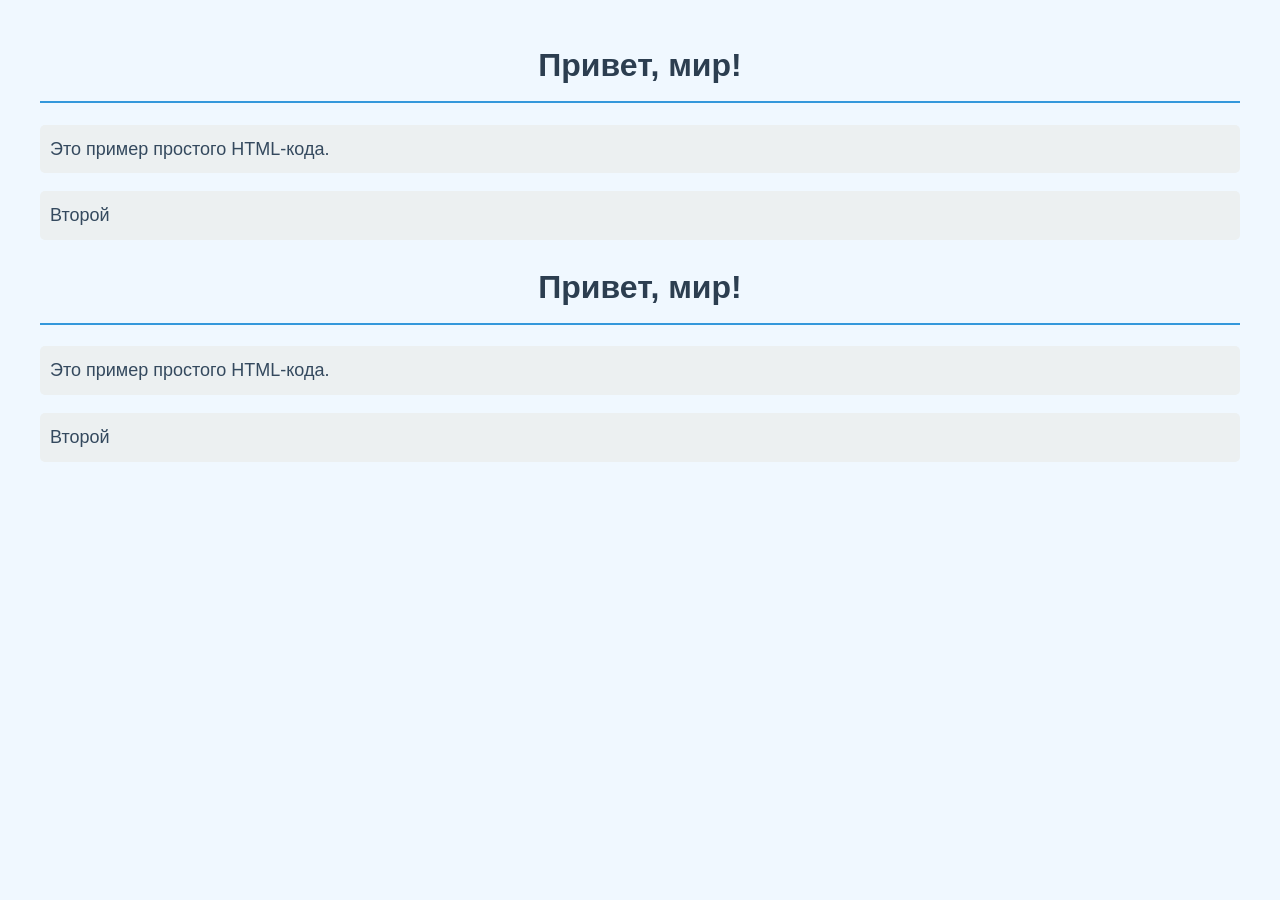
==== page.html @ 47fd7a1c "add style" ====
<!DOCTYPE html>
<html lang="ru">
<head>
    <meta charset="UTF-8">
    <meta name="viewport" content="width=device-width, initial-scale=1.0">
    <title>Простая страница</title>
    <style>
        body {
            background-color: #f0f8ff;
            font-family: Arial, sans-serif;
            margin: 40px;
            line-height: 1.6;
        }
        h1 {
            color: #2c3e50;
            text-align: center;
            border-bottom: 2px solid #3498db;
            padding-bottom: 10px;
        }
        p {
            color: #34495e;
            font-size: 18px;
            background-color: #ecf0f1;
            padding: 10px;
            border-radius: 5px;
        }
    </style>
</head>
<body>
    <h1>Привет, мир!</h1>
    <p>Это пример простого HTML-кода.</p>
    <p>Второй</p>
</body>
</html><!DOCTYPE html>
<html lang="ru">
<head>
    <meta charset="UTF-8">
    <meta name="viewport" content="width=device-width, initial-scale=1.0">
    <title>Простая страница</title>
</head>
<body>
    <h1>Привет, мир!</h1>
    <p>Это пример простого HTML-кода.</p>
    <p>Второй</p>
</body>
</html>
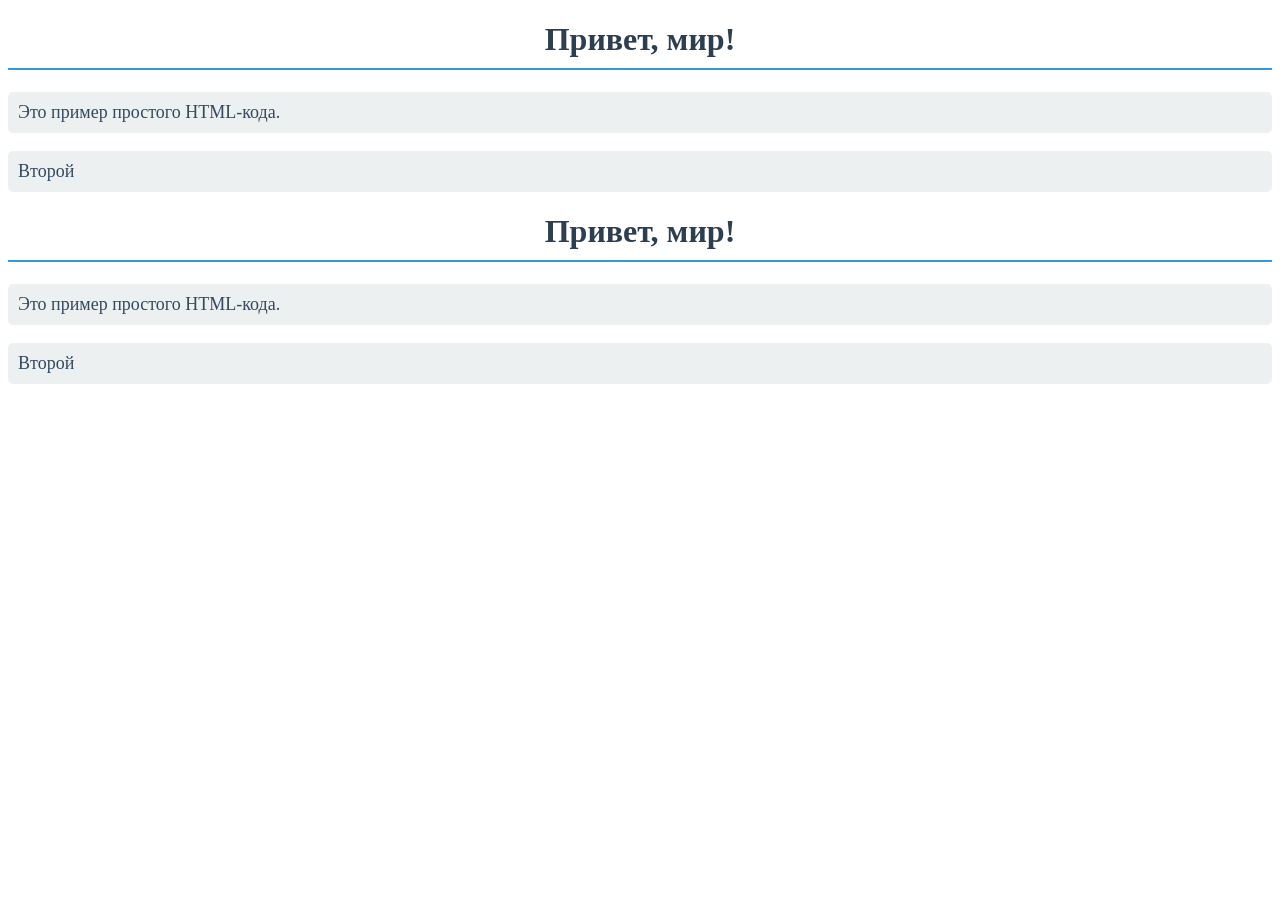
==== commit 23526960: "add styles css files" ====
--- a/page.html
+++ b/page.html
@@ -4,27 +4,7 @@
     <meta charset="UTF-8">
     <meta name="viewport" content="width=device-width, initial-scale=1.0">
     <title>Простая страница</title>
-    <style>
-        body {
-            background-color: #f0f8ff;
-            font-family: Arial, sans-serif;
-            margin: 40px;
-            line-height: 1.6;
-        }
-        h1 {
-            color: #2c3e50;
-            text-align: center;
-            border-bottom: 2px solid #3498db;
-            padding-bottom: 10px;
-        }
-        p {
-            color: #34495e;
-            font-size: 18px;
-            background-color: #ecf0f1;
-            padding: 10px;
-            border-radius: 5px;
-        }
-    </style>
+    <link rel ="stylesheet" href="style.css">
 </head>
 <body>
     <h1>Привет, мир!</h1>
--- a/style.css
+++ b/style.css
@@ -0,0 +1,21 @@
+    <style>
+        body {
+            background-color: #f0f8ff;
+            font-family: Arial, sans-serif;
+            margin: 40px;
+            line-height: 1.6;
+        }
+        h1 {
+            color: #2c3e50;
+            text-align: center;
+            border-bottom: 2px solid #3498db;
+            padding-bottom: 10px;
+        }
+        p {
+            color: #34495e;
+            font-size: 18px;
+            background-color: #ecf0f1;
+            padding: 10px;
+            border-radius: 5px;
+        }
+    </style>
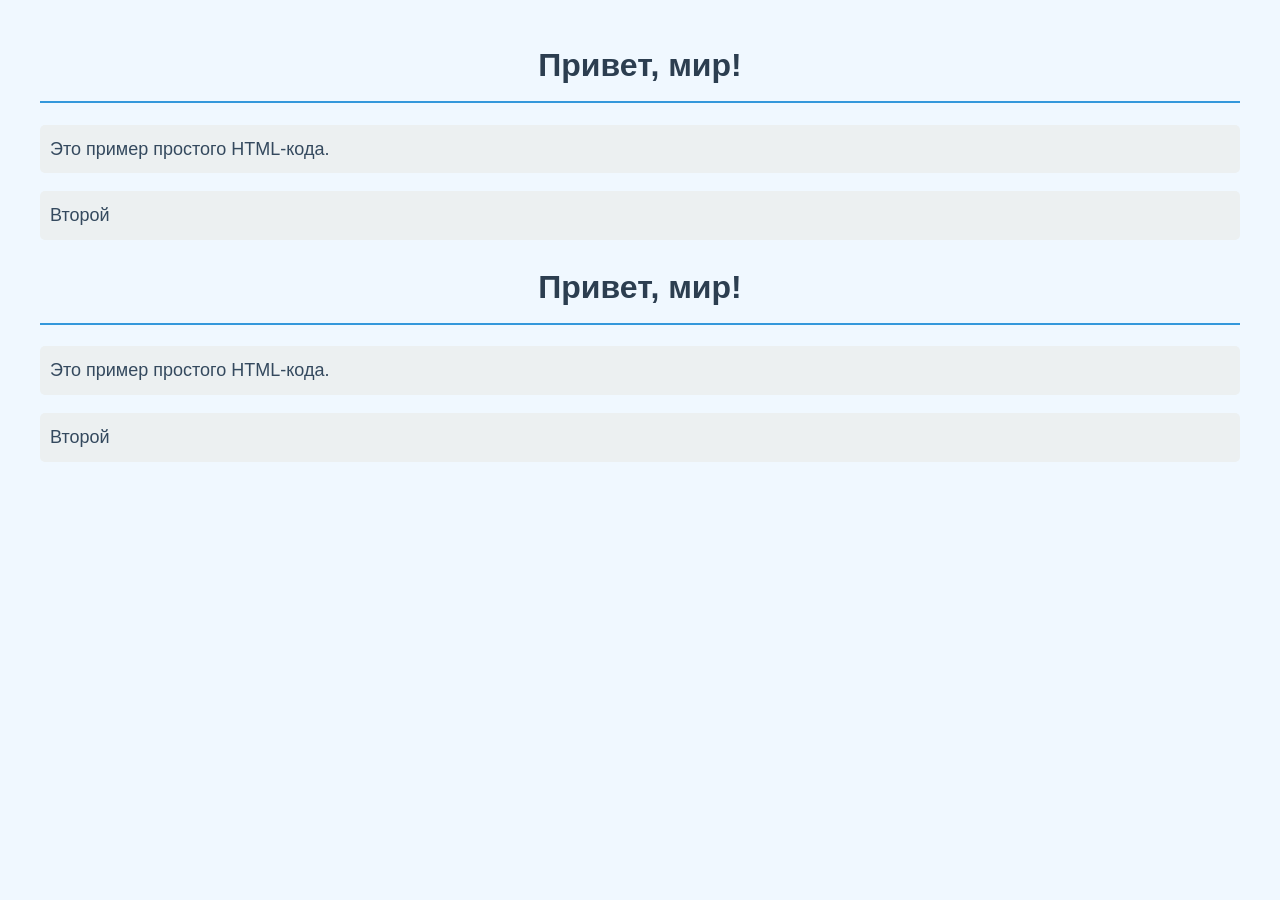
==== commit 616f0b8e: "Revert "add styles css files" This reverts commit 23526960827a1eeb961dd9a10a352de3c85e8fad." ====
--- a/page.html
+++ b/page.html
@@ -4,7 +4,27 @@
     <meta charset="UTF-8">
     <meta name="viewport" content="width=device-width, initial-scale=1.0">
     <title>Простая страница</title>
-    <link rel ="stylesheet" href="style.css">
+    <style>
+        body {
+            background-color: #f0f8ff;
+            font-family: Arial, sans-serif;
+            margin: 40px;
+            line-height: 1.6;
+        }
+        h1 {
+            color: #2c3e50;
+            text-align: center;
+            border-bottom: 2px solid #3498db;
+            padding-bottom: 10px;
+        }
+        p {
+            color: #34495e;
+            font-size: 18px;
+            background-color: #ecf0f1;
+            padding: 10px;
+            border-radius: 5px;
+        }
+    </style>
 </head>
 <body>
     <h1>Привет, мир!</h1>
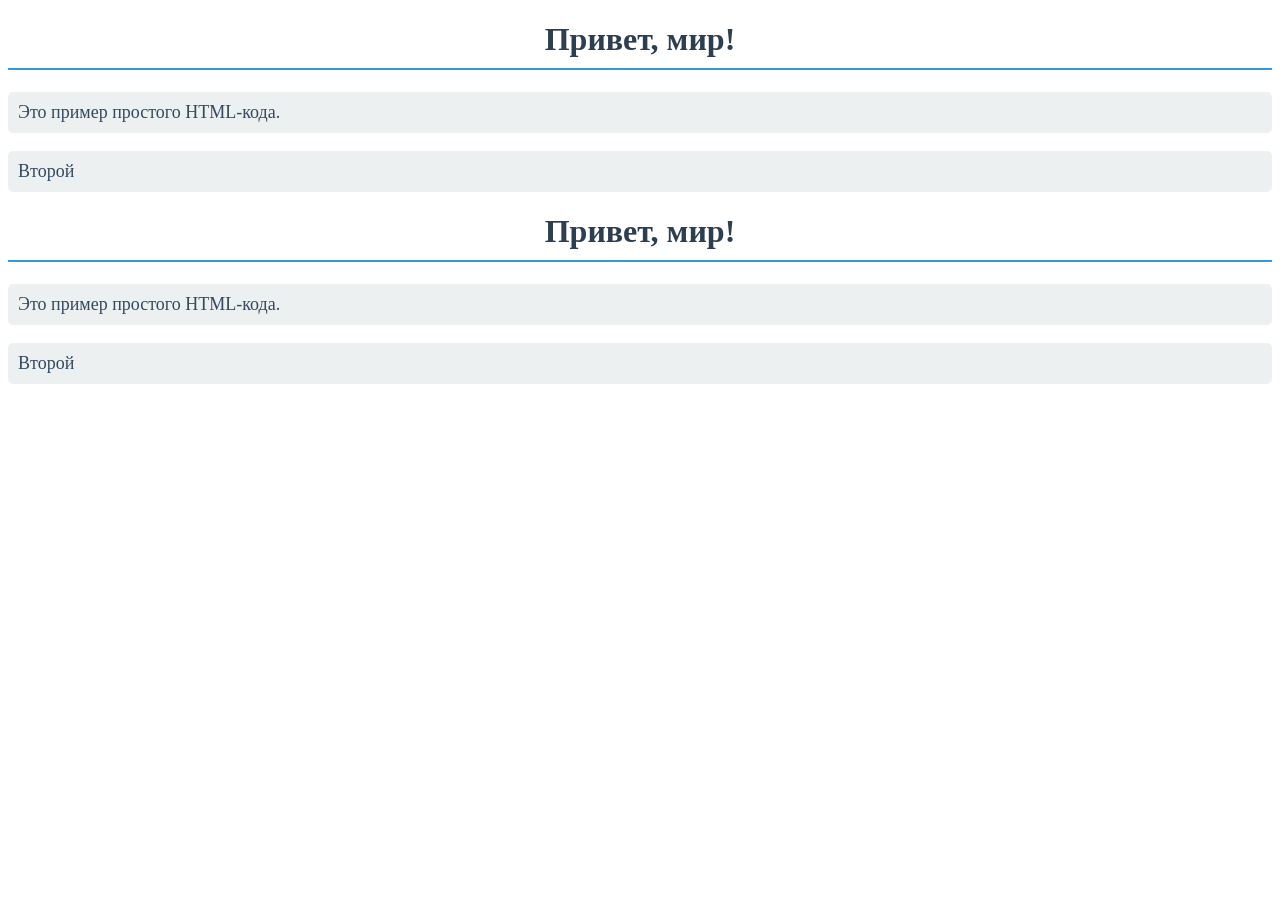
==== commit 1e7fd0c6: "Reapply "add styles css files" This reverts commit 616f0b8eee780faa477c8914a8d6b65e59db760e." ====
--- a/page.html
+++ b/page.html
@@ -4,27 +4,7 @@
     <meta charset="UTF-8">
     <meta name="viewport" content="width=device-width, initial-scale=1.0">
     <title>Простая страница</title>
-    <style>
-        body {
-            background-color: #f0f8ff;
-            font-family: Arial, sans-serif;
-            margin: 40px;
-            line-height: 1.6;
-        }
-        h1 {
-            color: #2c3e50;
-            text-align: center;
-            border-bottom: 2px solid #3498db;
-            padding-bottom: 10px;
-        }
-        p {
-            color: #34495e;
-            font-size: 18px;
-            background-color: #ecf0f1;
-            padding: 10px;
-            border-radius: 5px;
-        }
-    </style>
+    <link rel ="stylesheet" href="style.css">
 </head>
 <body>
     <h1>Привет, мир!</h1>
--- a/style.css
+++ b/style.css
@@ -0,0 +1,21 @@
+    <style>
+        body {
+            background-color: #f0f8ff;
+            font-family: Arial, sans-serif;
+            margin: 40px;
+            line-height: 1.6;
+        }
+        h1 {
+            color: #2c3e50;
+            text-align: center;
+            border-bottom: 2px solid #3498db;
+            padding-bottom: 10px;
+        }
+        p {
+            color: #34495e;
+            font-size: 18px;
+            background-color: #ecf0f1;
+            padding: 10px;
+            border-radius: 5px;
+        }
+    </style>
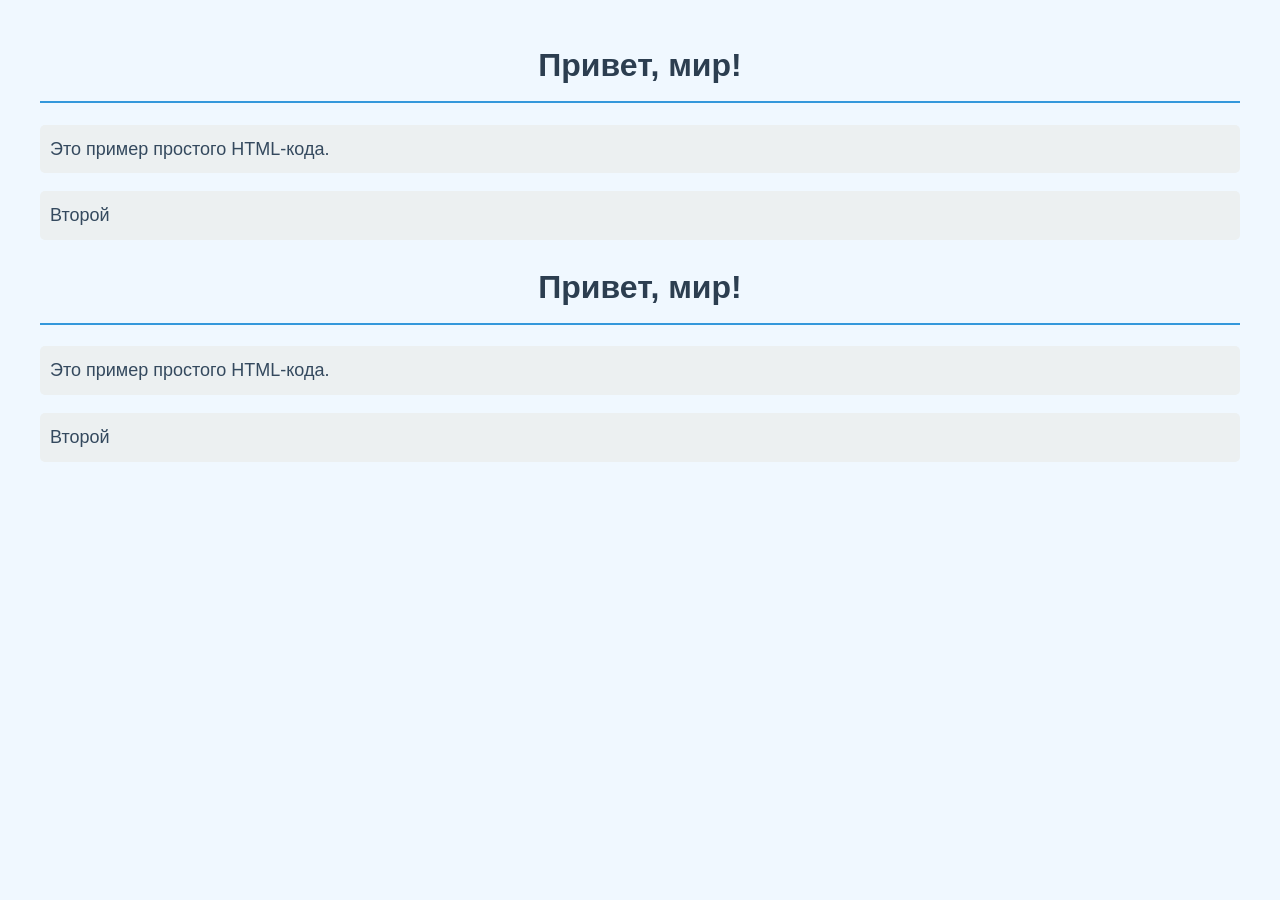
==== commit 387c8c66: "Revert "Reapply "add styles css files"" This reverts commit 1e7fd0c63bcefb239b43cf413febf1f305d8e305" ====
--- a/page.html
+++ b/page.html
@@ -4,7 +4,27 @@
     <meta charset="UTF-8">
     <meta name="viewport" content="width=device-width, initial-scale=1.0">
     <title>Простая страница</title>
-    <link rel ="stylesheet" href="style.css">
+    <style>
+        body {
+            background-color: #f0f8ff;
+            font-family: Arial, sans-serif;
+            margin: 40px;
+            line-height: 1.6;
+        }
+        h1 {
+            color: #2c3e50;
+            text-align: center;
+            border-bottom: 2px solid #3498db;
+            padding-bottom: 10px;
+        }
+        p {
+            color: #34495e;
+            font-size: 18px;
+            background-color: #ecf0f1;
+            padding: 10px;
+            border-radius: 5px;
+        }
+    </style>
 </head>
 <body>
     <h1>Привет, мир!</h1>
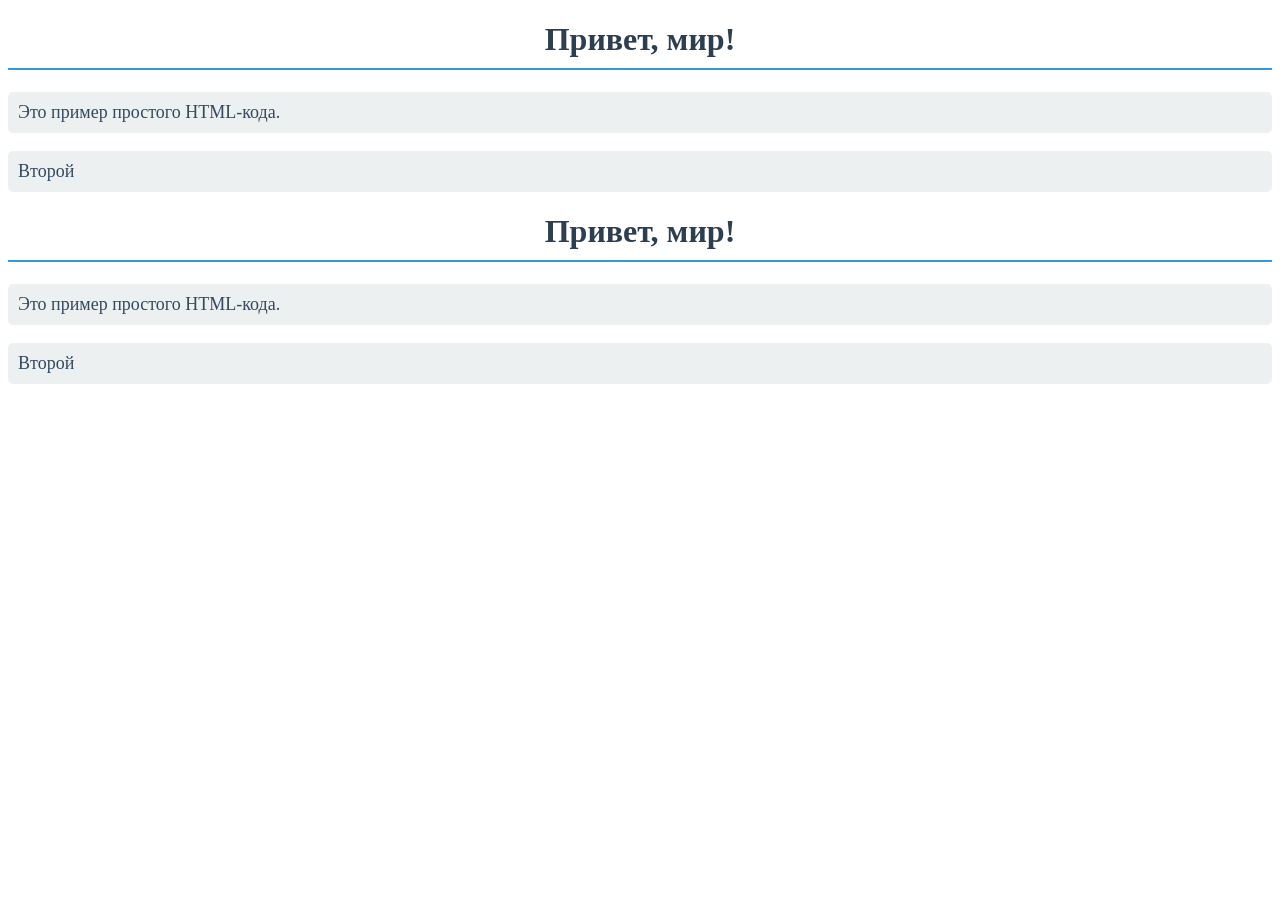
==== commit 3ef1018b: "Reapply "add styles css files" This reverts commit 616f0b8eee780faa477c8914a8d6b65e59db760e." ====
--- a/page.html
+++ b/page.html
@@ -4,27 +4,7 @@
     <meta charset="UTF-8">
     <meta name="viewport" content="width=device-width, initial-scale=1.0">
     <title>Простая страница</title>
-    <style>
-        body {
-            background-color: #f0f8ff;
-            font-family: Arial, sans-serif;
-            margin: 40px;
-            line-height: 1.6;
-        }
-        h1 {
-            color: #2c3e50;
-            text-align: center;
-            border-bottom: 2px solid #3498db;
-            padding-bottom: 10px;
-        }
-        p {
-            color: #34495e;
-            font-size: 18px;
-            background-color: #ecf0f1;
-            padding: 10px;
-            border-radius: 5px;
-        }
-    </style>
+    <link rel ="stylesheet" href="style.css">
 </head>
 <body>
     <h1>Привет, мир!</h1>
--- a/style.css
+++ b/style.css
@@ -0,0 +1,21 @@
+    <style>
+        body {
+            background-color: #f0f8ff;
+            font-family: Arial, sans-serif;
+            margin: 40px;
+            line-height: 1.6;
+        }
+        h1 {
+            color: #2c3e50;
+            text-align: center;
+            border-bottom: 2px solid #3498db;
+            padding-bottom: 10px;
+        }
+        p {
+            color: #34495e;
+            font-size: 18px;
+            background-color: #ecf0f1;
+            padding: 10px;
+            border-radius: 5px;
+        }
+    </style>
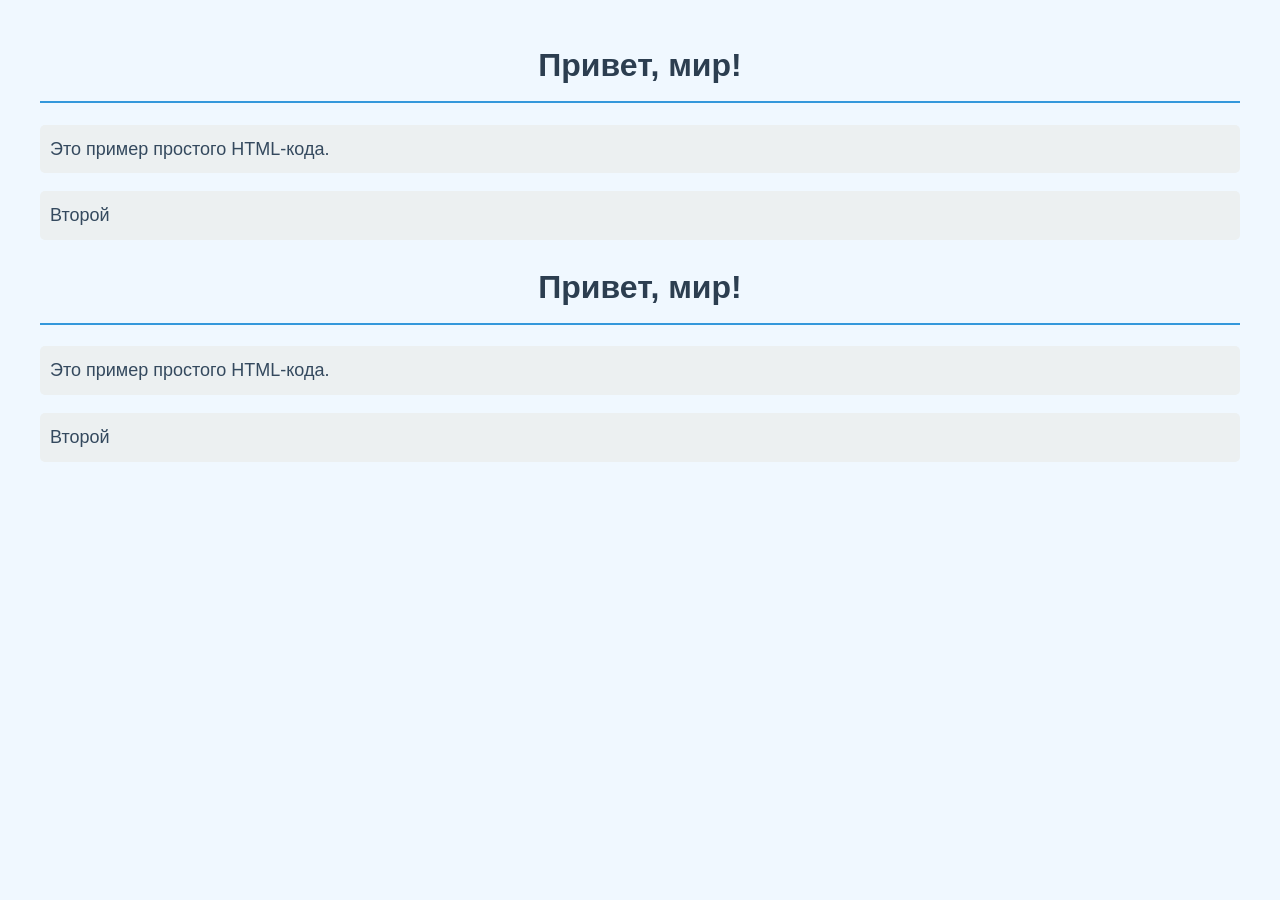
==== commit 3e3fe243: "Revert "add styles css files" This reverts commit 23526960827a1eeb961dd9a10a352de3c85e8fad." ====
--- a/page.html
+++ b/page.html
@@ -4,7 +4,27 @@
     <meta charset="UTF-8">
     <meta name="viewport" content="width=device-width, initial-scale=1.0">
     <title>Простая страница</title>
-    <link rel ="stylesheet" href="style.css">
+    <style>
+        body {
+            background-color: #f0f8ff;
+            font-family: Arial, sans-serif;
+            margin: 40px;
+            line-height: 1.6;
+        }
+        h1 {
+            color: #2c3e50;
+            text-align: center;
+            border-bottom: 2px solid #3498db;
+            padding-bottom: 10px;
+        }
+        p {
+            color: #34495e;
+            font-size: 18px;
+            background-color: #ecf0f1;
+            padding: 10px;
+            border-radius: 5px;
+        }
+    </style>
 </head>
 <body>
     <h1>Привет, мир!</h1>
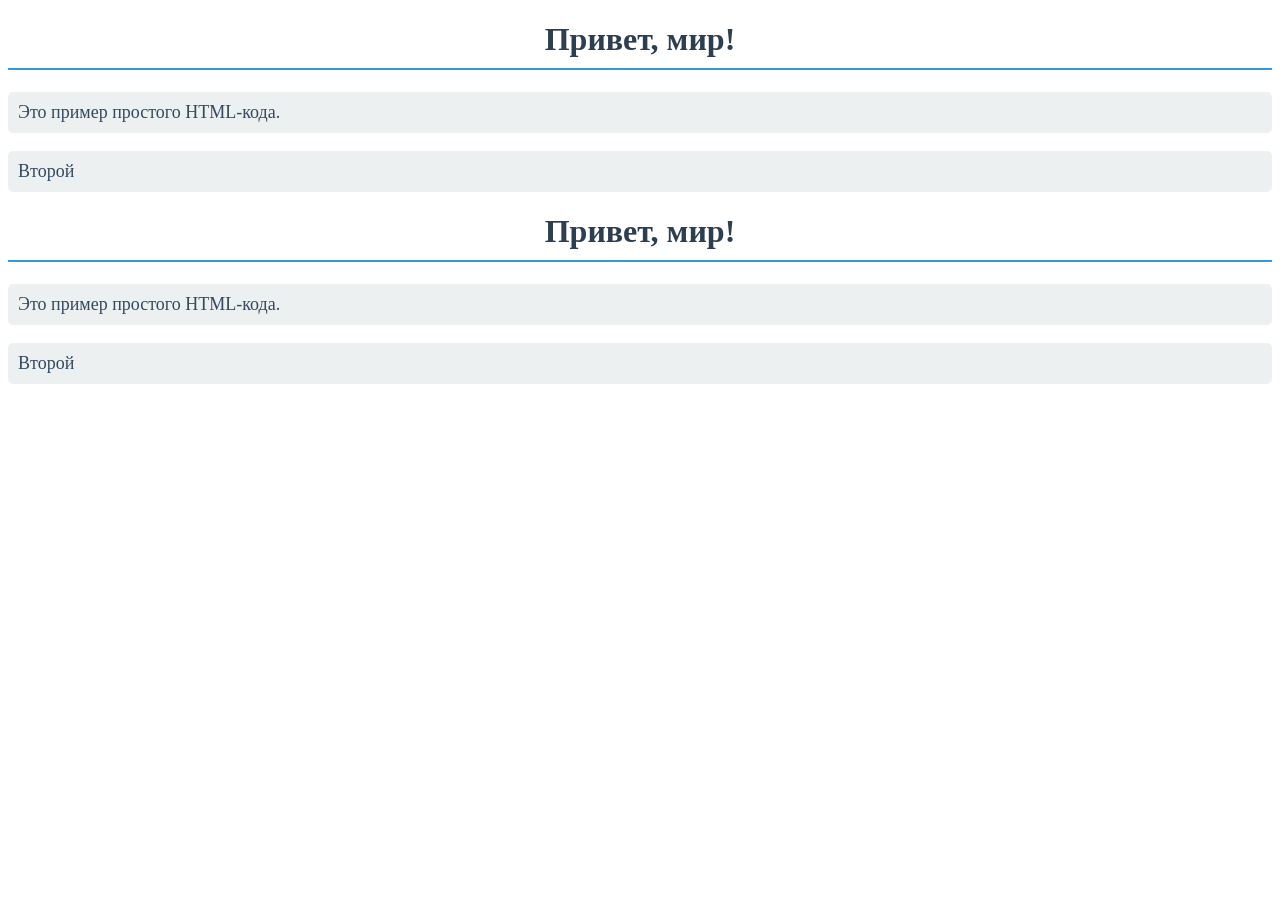
==== commit a385394a: "Reapply "add styles css files" This reverts commit 3e3fe243ab427fdff89a79f5582d698da60606bf." ====
--- a/page.html
+++ b/page.html
@@ -4,27 +4,7 @@
     <meta charset="UTF-8">
     <meta name="viewport" content="width=device-width, initial-scale=1.0">
     <title>Простая страница</title>
-    <style>
-        body {
-            background-color: #f0f8ff;
-            font-family: Arial, sans-serif;
-            margin: 40px;
-            line-height: 1.6;
-        }
-        h1 {
-            color: #2c3e50;
-            text-align: center;
-            border-bottom: 2px solid #3498db;
-            padding-bottom: 10px;
-        }
-        p {
-            color: #34495e;
-            font-size: 18px;
-            background-color: #ecf0f1;
-            padding: 10px;
-            border-radius: 5px;
-        }
-    </style>
+    <link rel ="stylesheet" href="style.css">
 </head>
 <body>
     <h1>Привет, мир!</h1>
--- a/style.css
+++ b/style.css
@@ -0,0 +1,21 @@
+    <style>
+        body {
+            background-color: #f0f8ff;
+            font-family: Arial, sans-serif;
+            margin: 40px;
+            line-height: 1.6;
+        }
+        h1 {
+            color: #2c3e50;
+            text-align: center;
+            border-bottom: 2px solid #3498db;
+            padding-bottom: 10px;
+        }
+        p {
+            color: #34495e;
+            font-size: 18px;
+            background-color: #ecf0f1;
+            padding: 10px;
+            border-radius: 5px;
+        }
+    </style>
